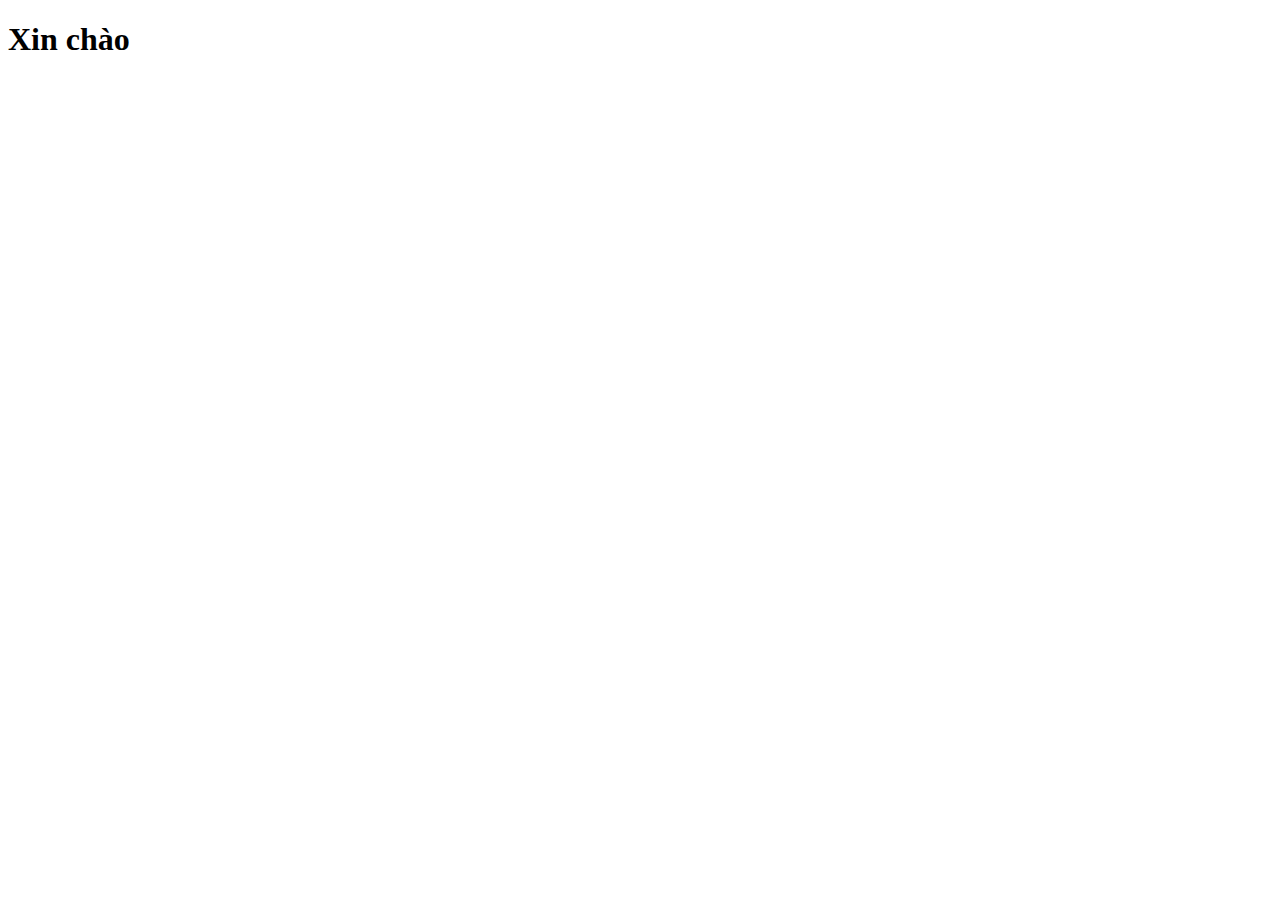
==== index.html @ d2f4619f "push index.html" ====
<!DOCTYPE html>
<html lang="en">
<head>
    <meta charset="UTF-8">
    <meta http-equiv="X-UA-Compatible" content="IE=edge">
    <meta name="viewport" content="width=device-width, initial-scale=1.0">
    <title>Document</title>
</head>
<body>
    <h1>Xin chào</h1>
</body>
</html>
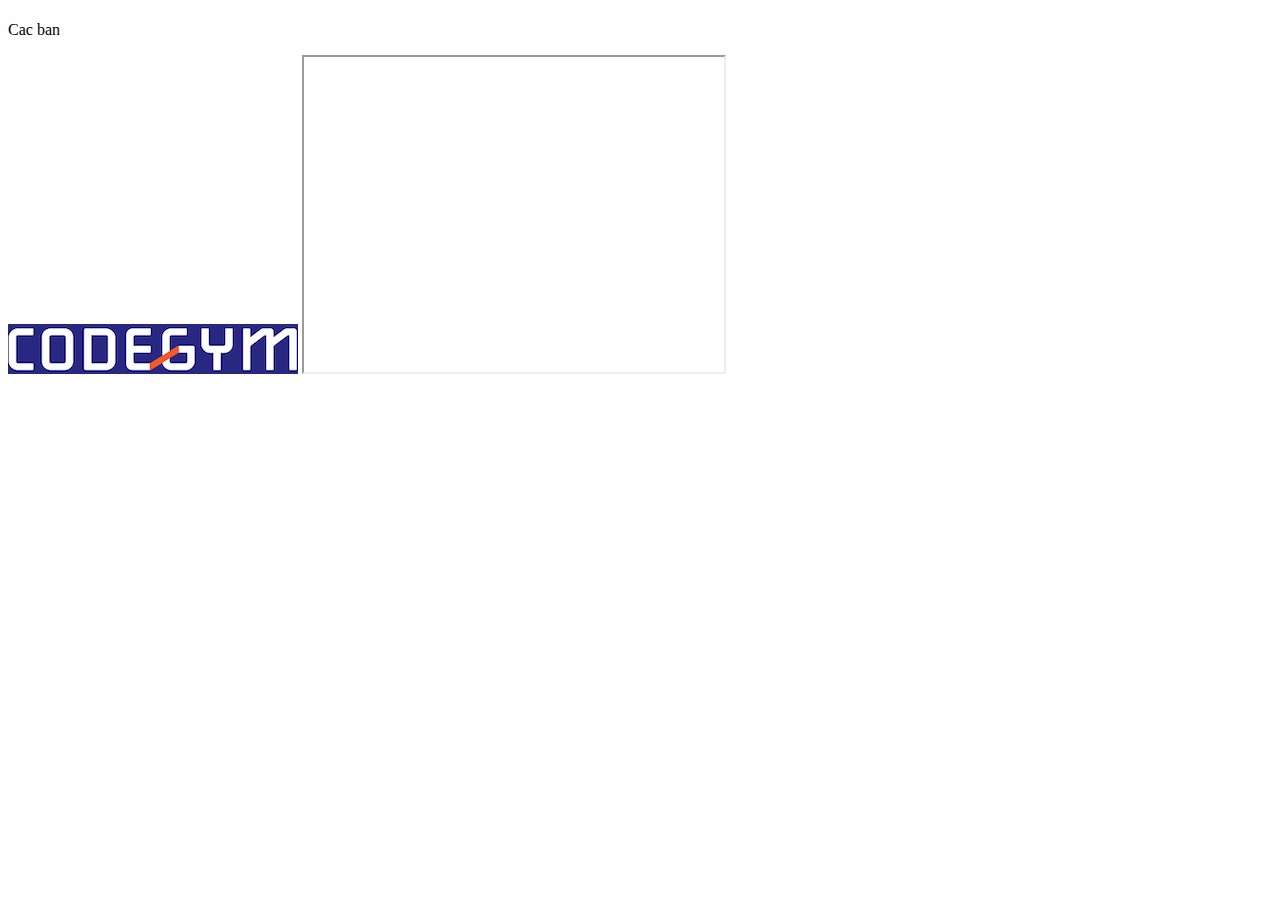
==== commit 823b6b2c: "Các thẻ HTML" ====
--- a/index.html
+++ b/index.html
@@ -4,9 +4,15 @@
     <meta charset="UTF-8">
     <meta http-equiv="X-UA-Compatible" content="IE=edge">
     <meta name="viewport" content="width=device-width, initial-scale=1.0">
-    <title>Document</title>
+    <title>Demo lop</title>
 </head>
 <body>
-    <h1>Xin chào</h1>
+    <!-- ctrl + / -->
+    <h1></h1>
+    <p>Cac ban</p>
+    <img src="/img/Logo.png" alt="logo CodeGym">
+    <iframe width="420" height="315"
+src="https://online.codegym.vn/">
+</iframe>
 </body>
 </html>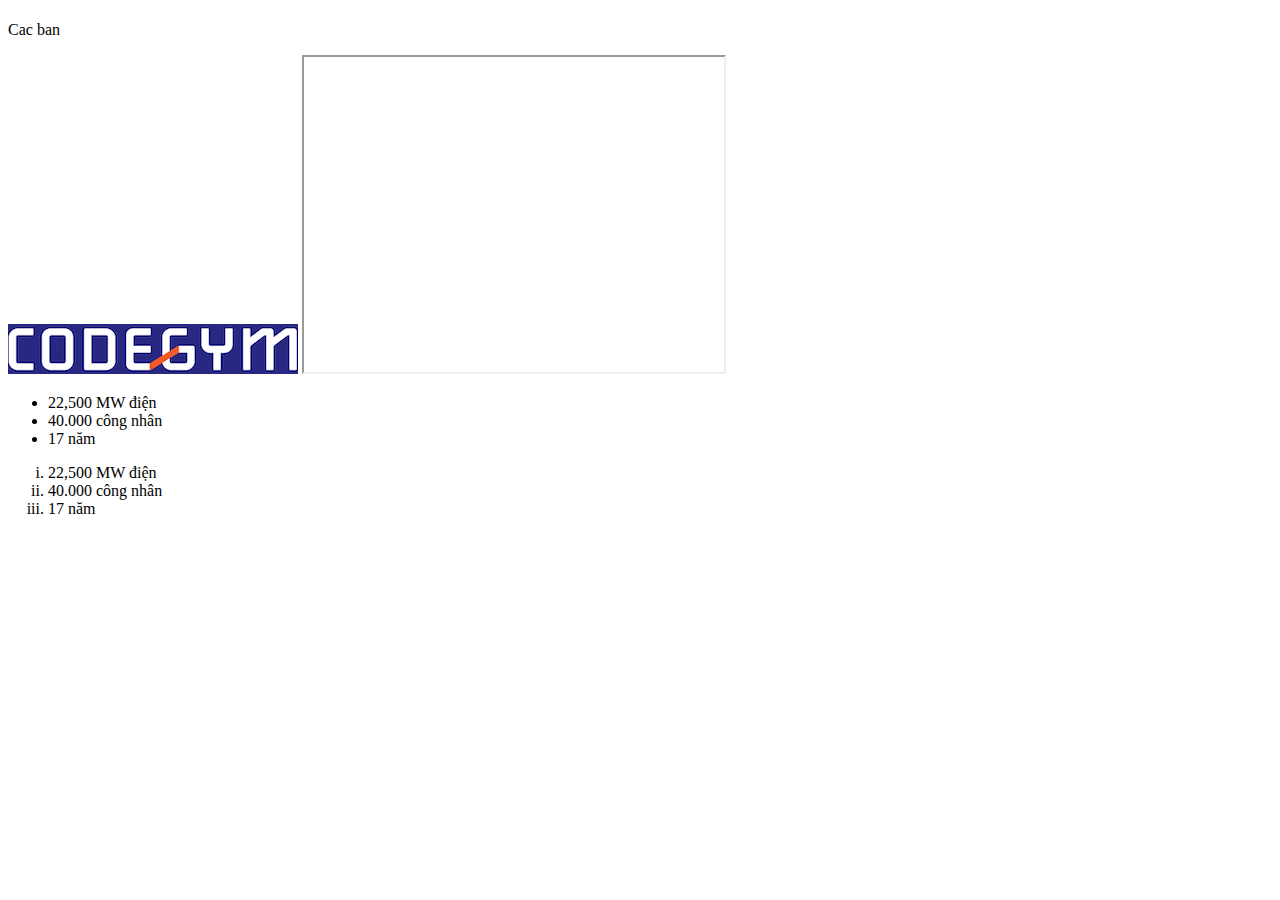
==== commit ebd419e4: "css" ====
--- a/index.html
+++ b/index.html
@@ -10,9 +10,20 @@
     <!-- ctrl + / -->
     <h1></h1>
     <p>Cac ban</p>
-    <img src="/img/Logo.png" alt="logo CodeGym">
+    <img src="img/Logo.png" alt="logo CodeGym">
     <iframe width="420" height="315"
 src="https://online.codegym.vn/">
+
 </iframe>
+<ul>
+    <li>22,500 MW điện</li>
+    <li>40.000 công nhân</li>
+    <li>17  năm</li>
+</ul>
+<ol type="i">
+    <li>22,500 MW điện</li>
+    <li>40.000 công nhân</li>
+    <li>17  năm</li>
+</ol>
 </body>
 </html>